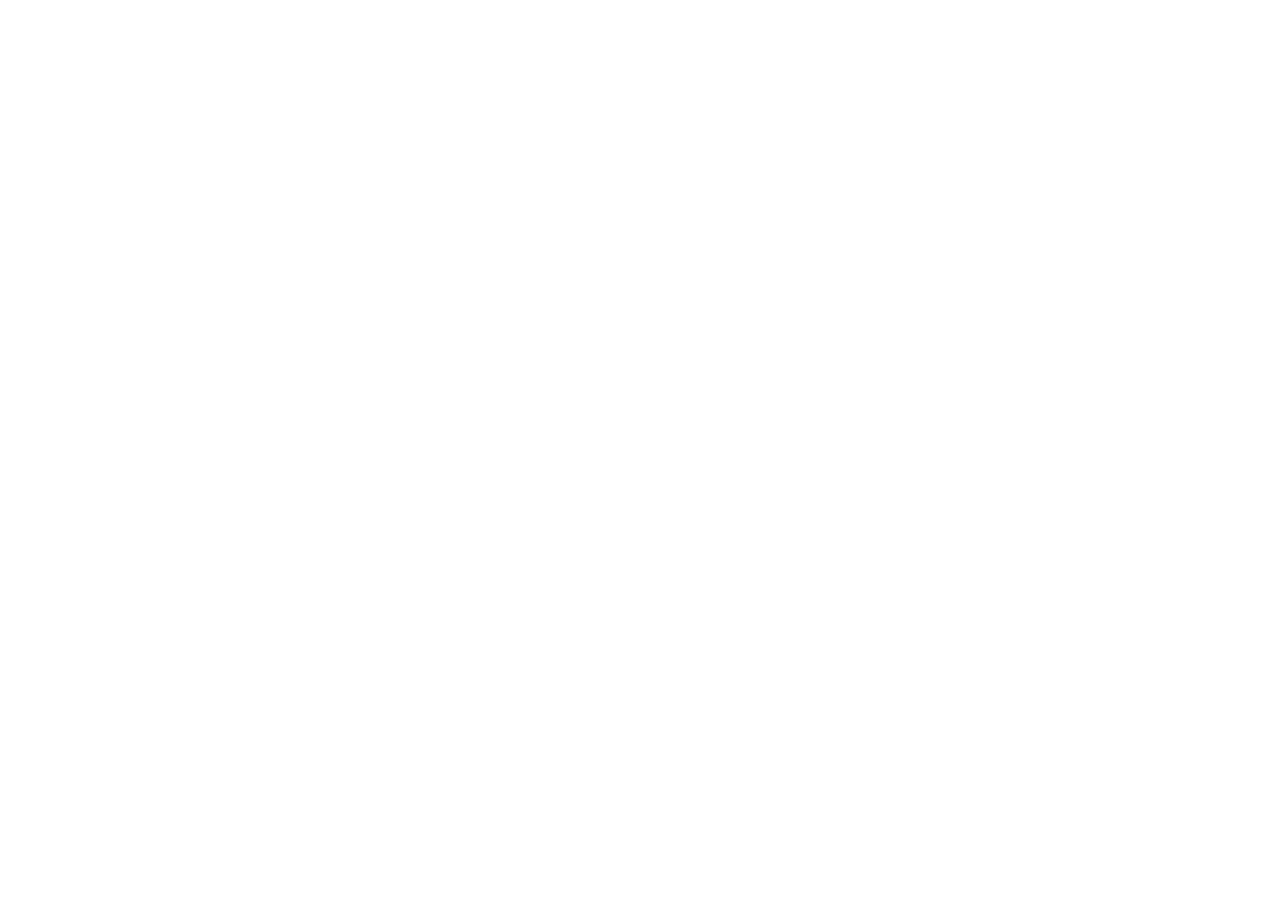
==== admin.html @ 4dc6867e "Sign in" ====
<!DOCTYPE html>
<html lang="en">
<head>
    <meta charset="UTF-8">
    <meta http-equiv="X-UA-Compatible" content="IE=edge">
    <meta name="viewport" content="width=A, initial-scale=1.0">
    <title>Admin Panel</title>
</head>
<body>
    
</body>
</html>
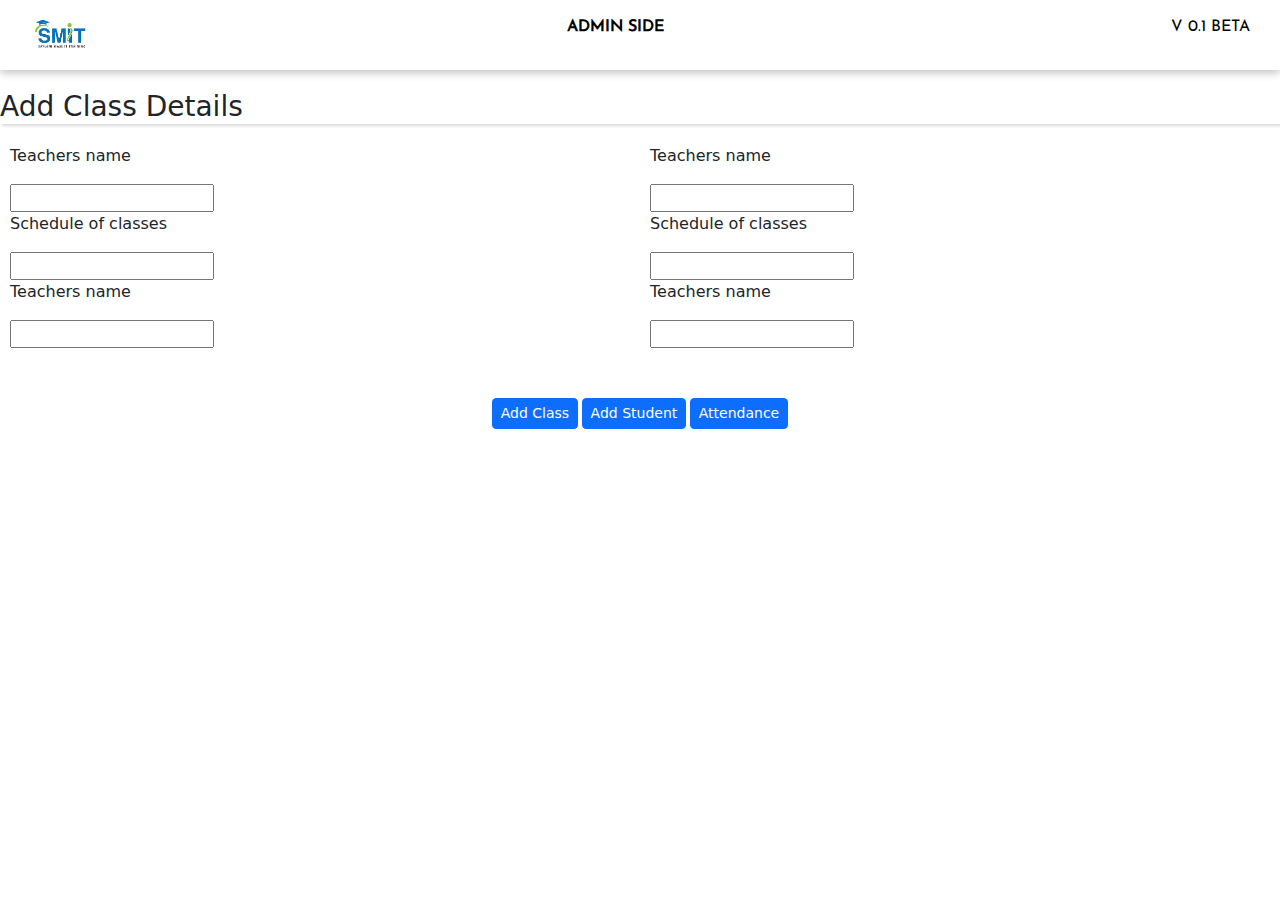
==== commit dad6f420: "add class" ====
--- a/admin.html
+++ b/admin.html
@@ -1,12 +1,78 @@
 <!DOCTYPE html>
 <html lang="en">
-<head>
-    <meta charset="UTF-8">
-    <meta http-equiv="X-UA-Compatible" content="IE=edge">
-    <meta name="viewport" content="width=A, initial-scale=1.0">
+  <head>
+    <meta charset="UTF-8" />
+    <meta http-equiv="X-UA-Compatible" content="IE=edge" />
+    <meta name="viewport" content="width=A, initial-scale=1.0" />
     <title>Admin Panel</title>
-</head>
-<body>
-    
-</body>
-</html>+    <link rel="stylesheet" href="admin.css" />
+    <link
+      href="https://cdn.jsdelivr.net/npm/bootstrap@5.2.2/dist/css/bootstrap.min.css"
+      rel="stylesheet"
+    />
+    <script src="https://cdn.jsdelivr.net/npm/bootstrap@5.2.2/dist/js/bootstrap.bundle.min.js"></script>
+  </head>
+  <body>
+    <header>
+      <span>
+        <img src="Assets/images/download.png" id="logo" alt="" srcset="" />
+      </span>
+      <span><p id="bold">ADMIN SIDE</p></span>
+      <span><p>V 0.1 BETA</p></span>
+    </header>
+
+    <div id="main1">
+      <div id="main0">
+        <h3>Add Class Details</h3>
+      </div>
+      <div id="main2">
+        <div id="main3">
+          <div>
+            <p>Teachers name</p>
+            <input type="text" name="" id="">
+        
+          </div>
+          <div>
+            <p>Schedule of classes</p>
+            <input type="text" name="" id="">
+         
+          </div>
+          <div>
+            <p>Teachers name</p>
+            <input type="text" name="" id="">
+           
+          </div>
+        </div>
+
+        <div id="main4">
+          <div>
+            <p>Teachers name</p>
+
+            <input type="text" name="" id="">
+          
+          </div>
+          <div>
+            <p>Schedule of classes</p>
+            <input type="text" name="" id="">
+           
+          </div>
+          <div>
+            <p>Teachers name</p>
+            <input type="text" name="" id="">
+           
+          </div>
+      </div>
+    </div>
+
+      <div class="down_btns">
+        <div class="sub_down_btns">
+          <div><button type="button" id="addClass" class="btn btn-primary btn-sm">Add Class</button></div>
+          <div><button type="button" class="btn btn-primary btn-sm">Add Student</button></div>
+          <div><button type="button" class="btn btn-primary btn-sm">Attendance</button></div>
+        </div>
+      </div>
+
+
+
+  </body>
+</html>
--- a/admin.css
+++ b/admin.css
@@ -0,0 +1,114 @@
+@font-face {
+  font-family: JosefinSans_Regular;
+  src: url(Assets/fonts/JosefinSans-Regular.ttf);
+}
+@font-face {
+  font-family: JosefinSans_light;
+  src: url(Assets/fonts/JosefinSans-Light.ttf);
+}
+
+* {
+  margin: 0px;
+  padding: 0px;
+  box-sizing: border-box;
+}
+header {
+  display: flex;
+  justify-content: space-between;
+  background-color: #ffffff;
+  box-shadow: rgba(0, 0, 0, 0.24) 0px 3px 8px;
+  align-items: center;
+  height: 70px;
+}
+
+#logo {
+  width: 60px;
+}
+
+#bold {
+  font-weight: bolder;
+}
+
+span > img {
+  width: 70px;
+  margin-left: 30px;
+}
+
+span > p {
+  font-family: JosefinSans_Regular;
+  color: rgb(0, 0, 0);
+  font-size: 16px;
+  margin-right: 30px;
+  cursor: pointer;
+}
+
+@media screen and (min-width: 0px) and (max-width: 240px) {
+  header {
+    flex-direction: column;
+    height: 100px;
+  }
+  span > img {
+    margin-top: 8px;
+    margin-right: 0px;
+    margin-left: 0px;
+    /* background-color: rgb(208, 251, 162); */
+  }
+
+  span > p {
+    margin-left: 0px;
+    margin-right: 0px;
+    margin-top: 8px;
+  }
+}
+
+/* ============================================================================================== */
+
+#main0 {
+  background-color: rgb(255, 255, 255);
+  /* text-align: center; */
+  box-shadow: rgba(0, 0, 0, 0.15) 1.95px 1.95px 2.6px;
+}
+
+#main1 {
+  /* background-color: bisque; */
+  margin-top: 20px;
+}
+#main2 {
+  display: flex;
+  margin-top: 20px;
+  align-items: center;
+
+  /* background-color: aqua; */
+}
+
+#main3 {
+  /* background-color: rgb(28, 185, 41); */
+  width: 700px;
+  display: flex;
+  flex-direction: column;
+  margin-left: 10px;
+}
+
+#main4 {
+  /* background-color: rgb(75, 37, 179); */
+  width: 700px;
+  display: flex;
+  flex-direction: column;
+  margin-left: 10px;
+}
+
+
+.down_btns{
+  margin-top: 50px;
+  /* background-color: antiquewhite; */
+  display: flex;
+  justify-content: space-around;
+}
+
+.sub_down_btns{
+  /* background-color: rgb(112, 79, 35); */
+  display: flex;
+  justify-content: space-around;
+  width: 300px;
+
+}